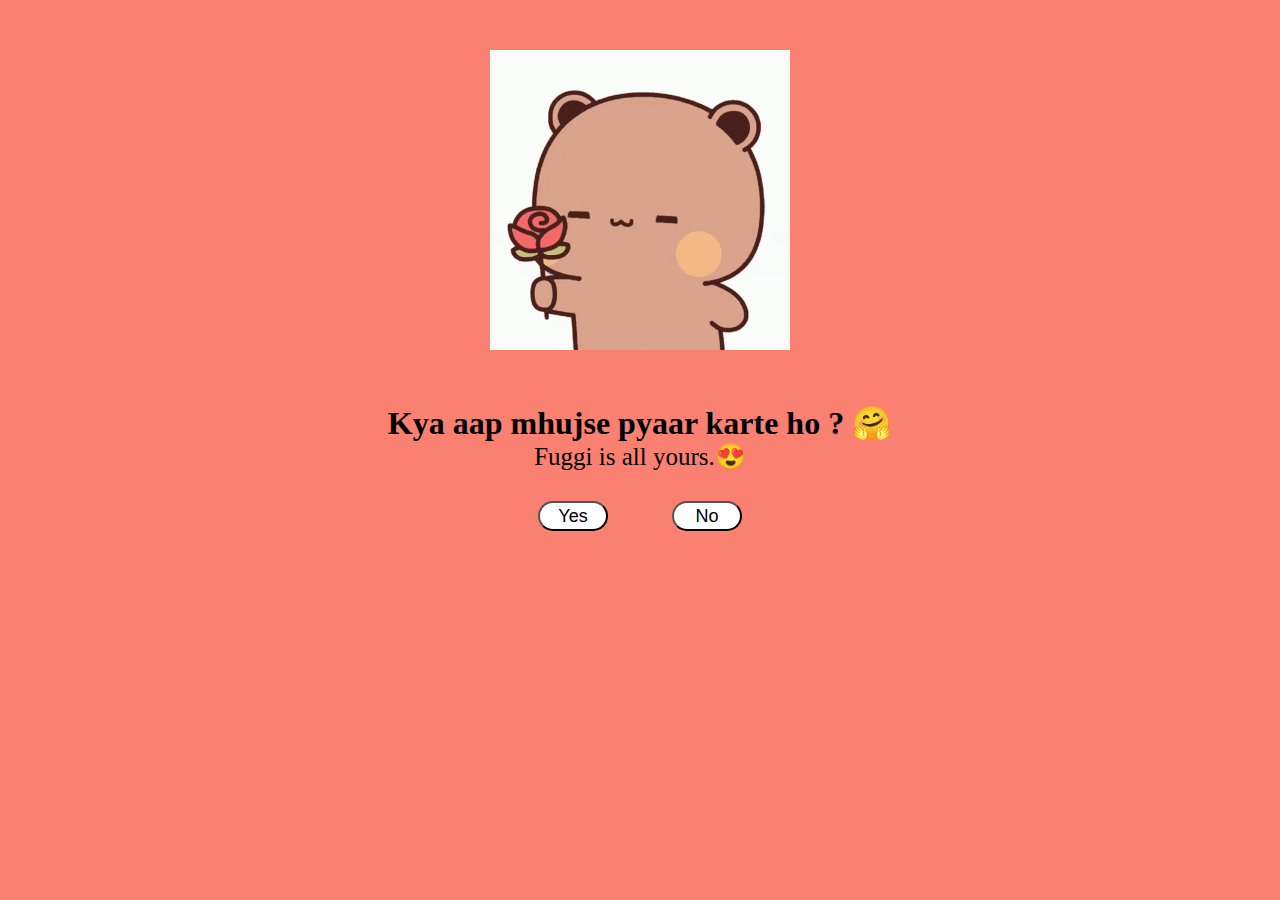
==== index.html @ 18d40f74 "New change" ====
<!DOCTYPE html>
<html lang="en">
<head>
    <meta charset="UTF-8">
    <meta name="viewport" content="width=device-width, initial-scale=1.0">
    <title>Kaddu ! &#128525;</title>
    <link rel="stylesheet" href="Style.css">
</head>
<body>
    <video src="/videos/dudu-flower.mp4" autoplay loop muted playsinline width="300px" height="400px" ></video>
    <h1>Kya aap mhujse pyaar karte ho ? &#129303;</h1>
    <p>Fuggi is all yours.&#128525;</p>
    <a href="/propose5.html"><button> Yes </button></a> 
    <a href="/propose2.html"><button> No </button></a>
</body>
</html>
---- Style.css ----
*{
    margin: 0;
    padding: 0;
    box-sizing: border-box;
    background-color: salmon;
    text-align: center;
}

video {
    pointer-events: none;
}

button {
    color: black;
    background-color: white;
    width: 70px;
    height: 30px;
    font-size: large;
    border-radius: 15px;
    margin: 30px ;
}

#btn{
    display: inline-block;
    position: relative;
    transition: transform 0.3s ease-in-out;
}

#btn:hover{
    transform: translate(100px, 50px);
}

p{
    font-size: 25px;
}
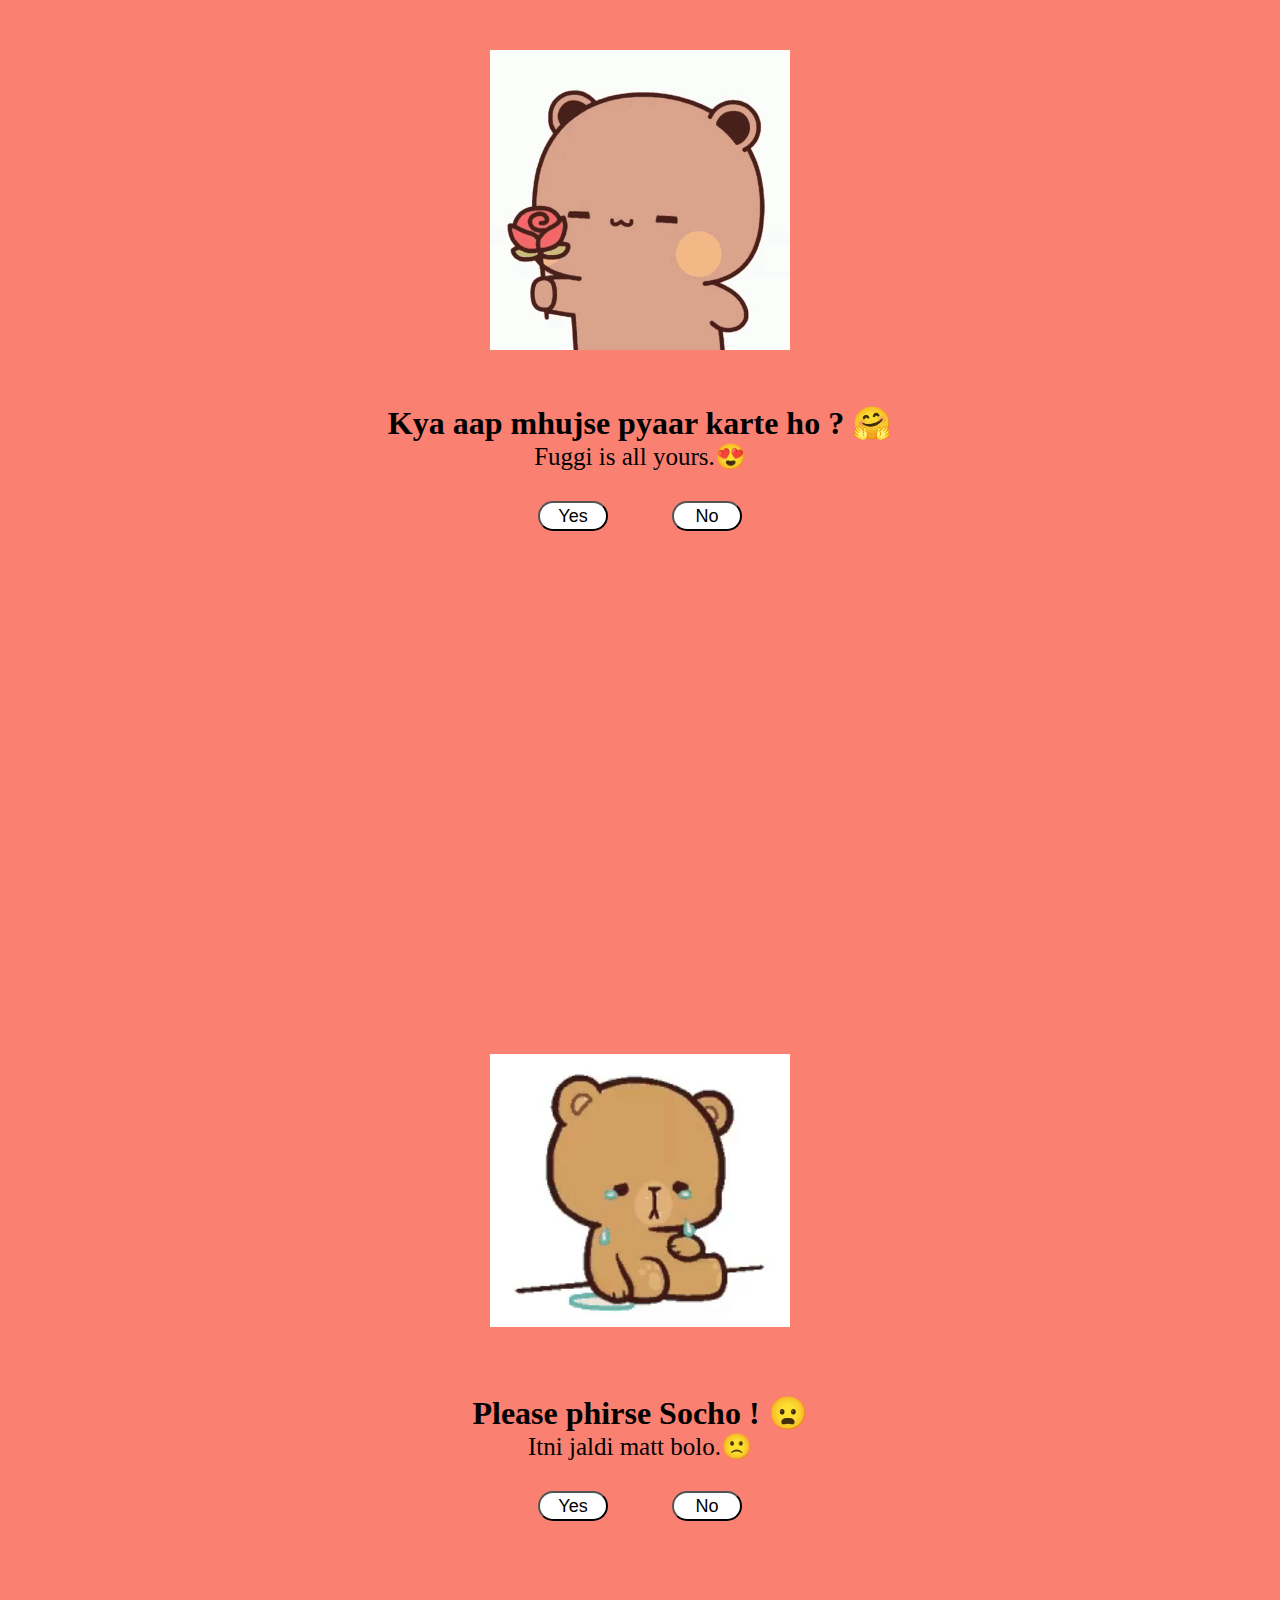
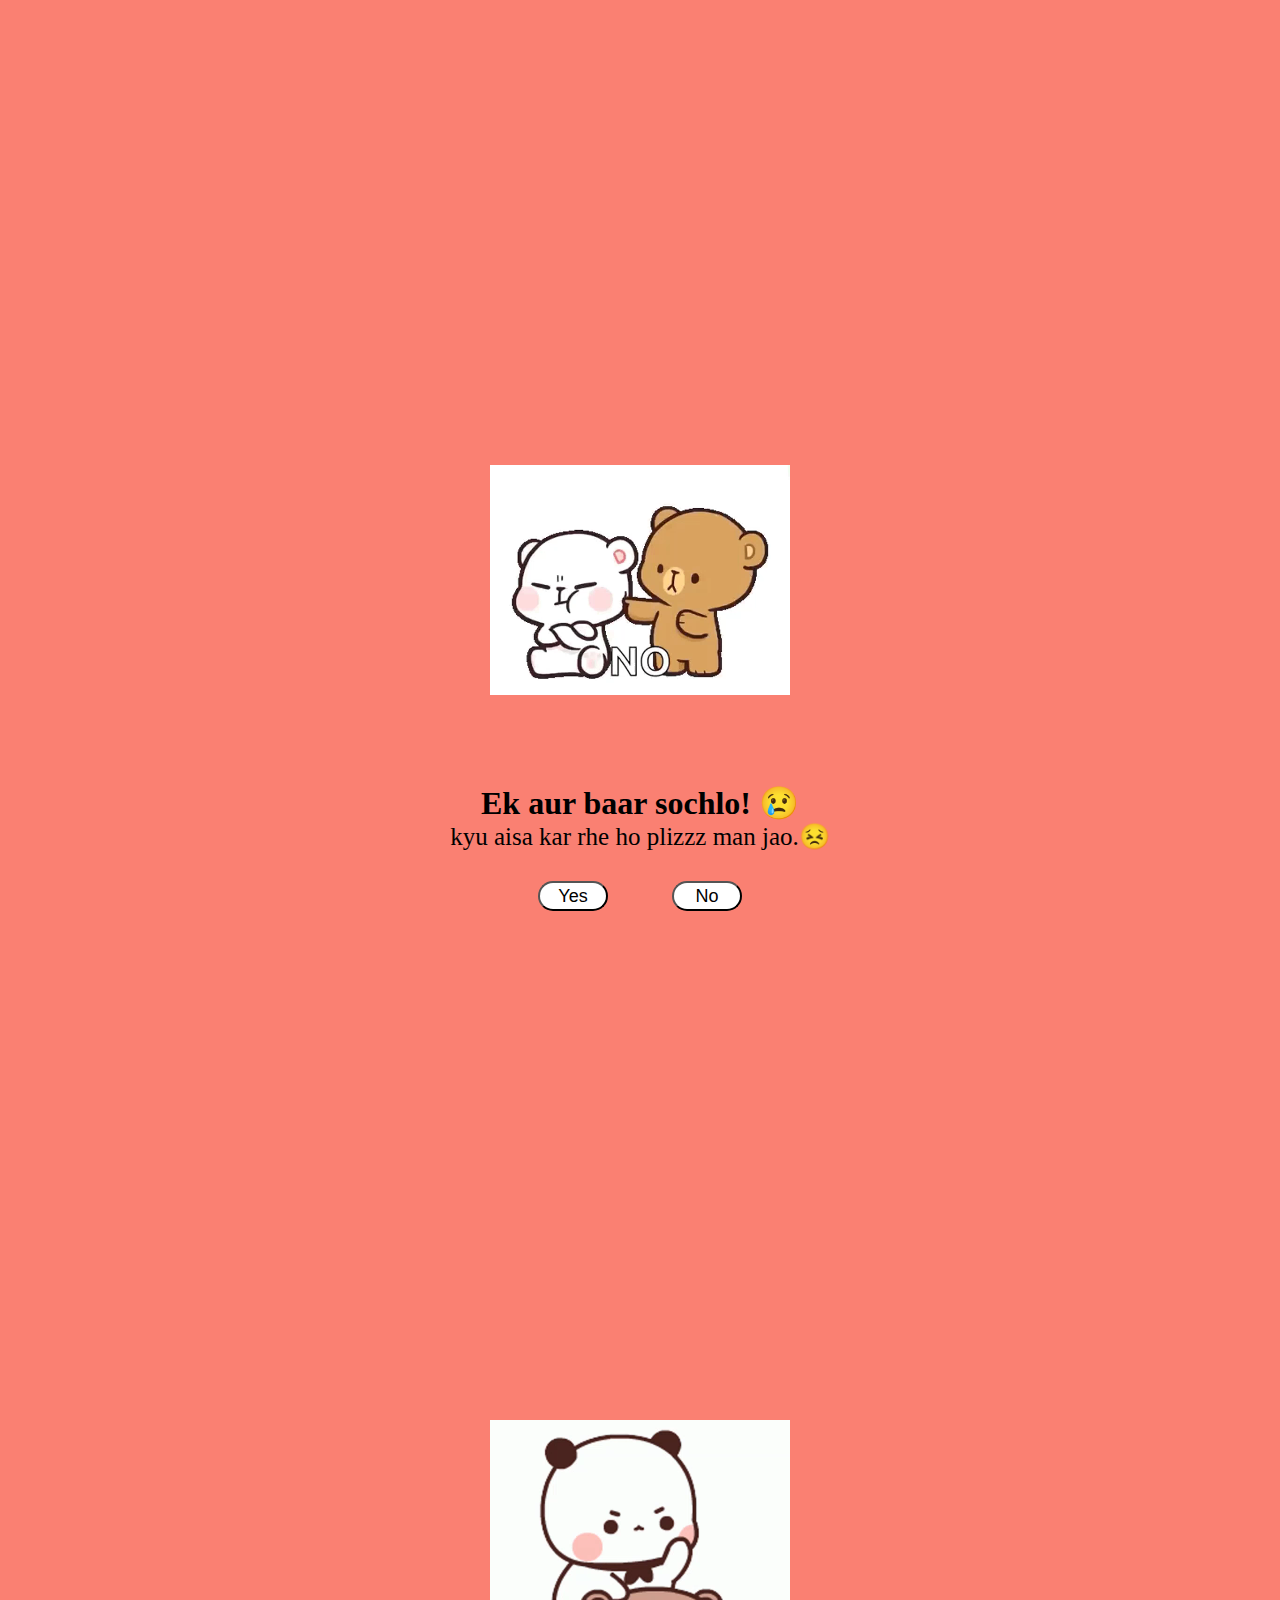
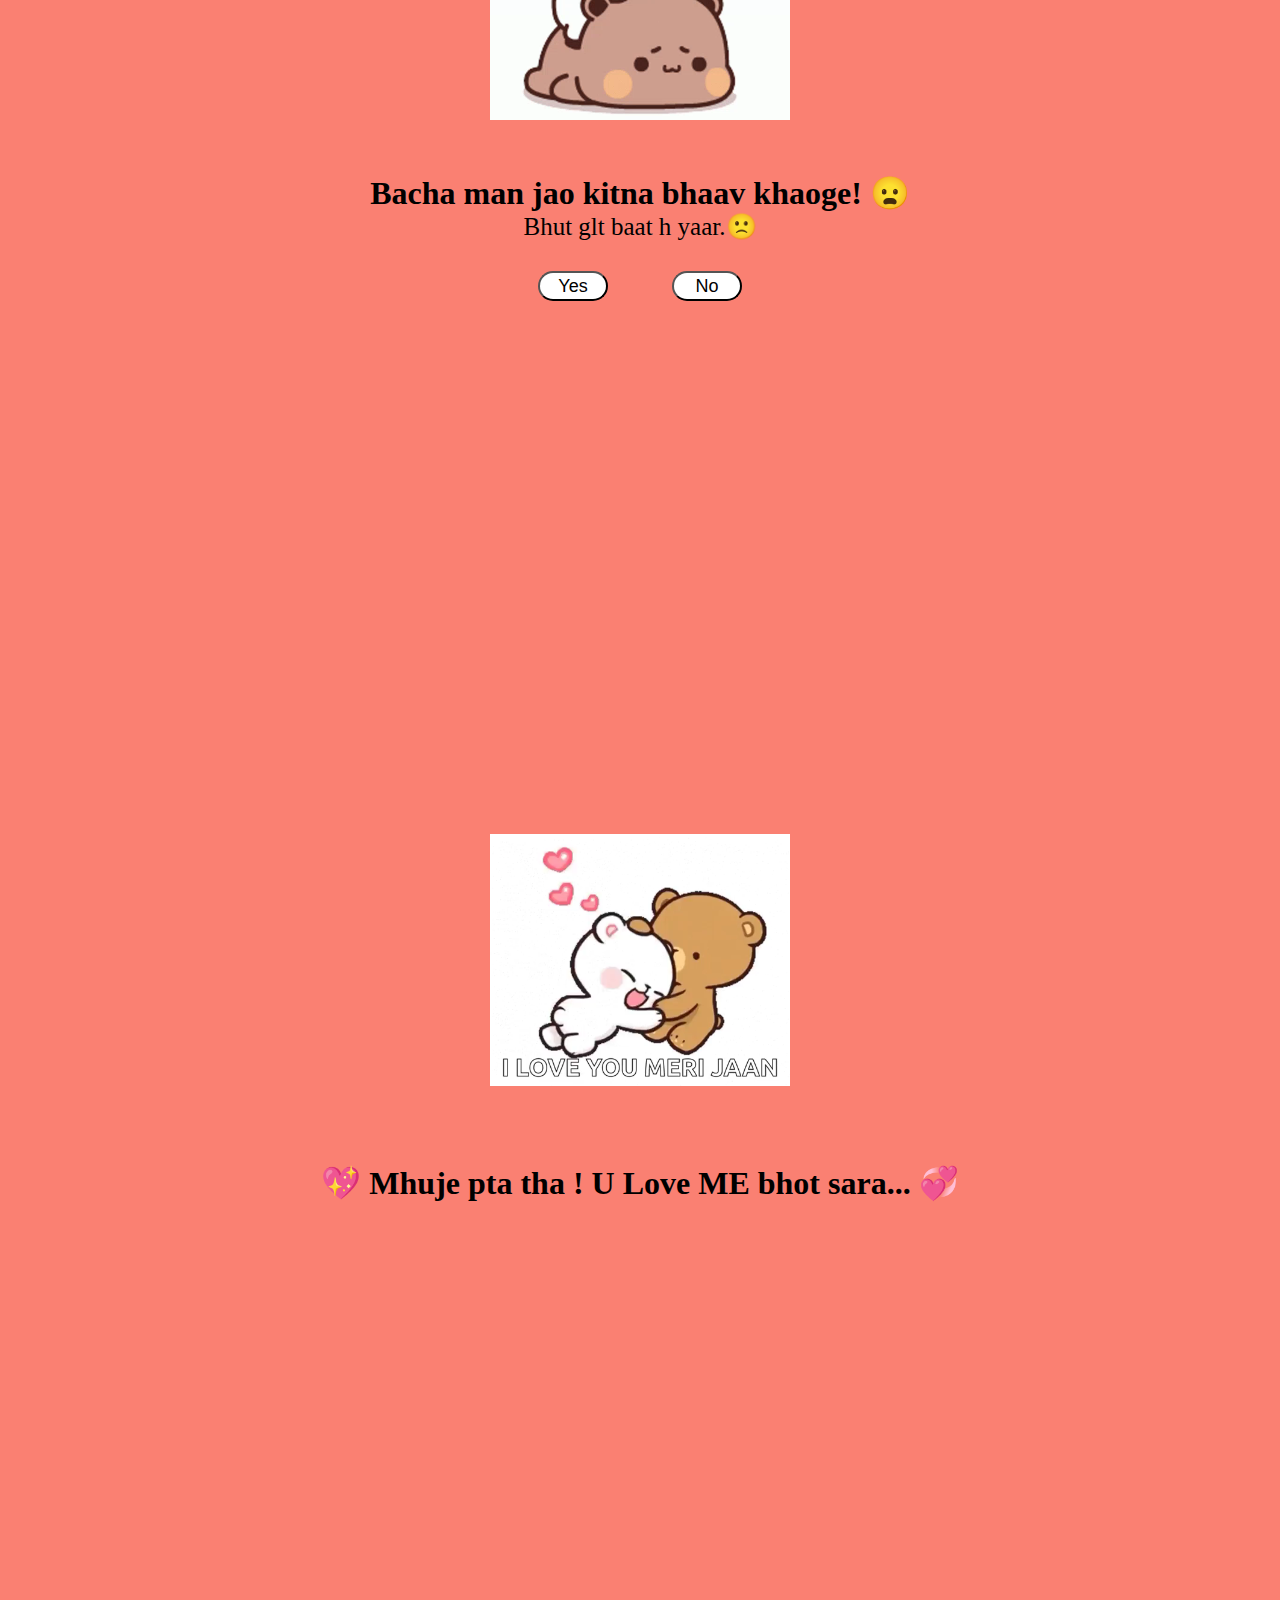
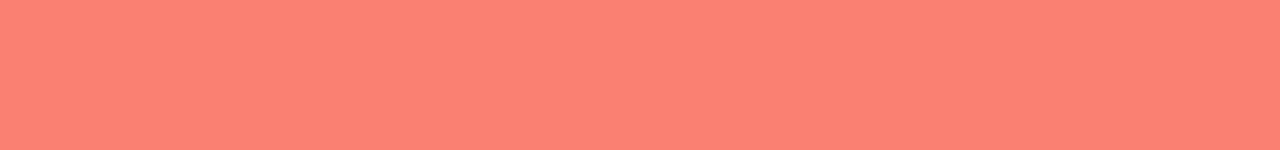
==== commit 9aafc697: "modification" ====
--- a/index.html
+++ b/index.html
@@ -7,10 +7,37 @@
     <link rel="stylesheet" href="Style.css">
 </head>
 <body>
-    <video src="/videos/dudu-flower.mp4" autoplay loop muted playsinline width="300px" height="400px" ></video>
-    <h1>Kya aap mhujse pyaar karte ho ? &#129303;</h1>
-    <p>Fuggi is all yours.&#128525;</p>
-    <a href="/propose5.html"><button> Yes </button></a> 
-    <a href="/propose2.html"><button> No </button></a>
+    <div id="page1">    
+        <video src="/videos/dudu-flower.mp4" autoplay loop muted playsinline width="300px" height="400px" ></video>
+        <h1>Kya aap mhujse pyaar karte ho ? &#129303;</h1>
+        <p>Fuggi is all yours.&#128525;</p>
+        <a href="#page5"><button> Yes </button></a> 
+        <a href="#page2"><button> No </button></a>
+    </div>
+    <div id="page2"> 
+        <video src="/videos/crying.mp4" autoplay loop muted playsinline width="300px" height="400px" ></video>
+        <h1>Please phirse Socho ! &#128550;</h1>
+        <p> Itni jaldi matt bolo.&#128577;</p>
+        <a href="#page5"><button> Yes </button></a> 
+        <a href="#page3"><button> No </button></a>
+    </div>
+    <div id="page3"> 
+        <video src="/videos/bear 3.mp4" autoplay loop muted playsinline width="300px" height="400px" ></video>
+        <h1>Ek aur baar sochlo! &#128546;</h1>
+        <p> kyu aisa kar rhe ho plizzz man jao.&#128547;</p>
+        <a href="#page5"><button> Yes </button></a> 
+        <a href="#page4"><button> No </button></a>
+    </div>
+    <div id="page4"> 
+        <video src="/videos/bear 4.mp4" autoplay loop muted playsinline width="300px" height="400px" ></video>
+        <h1>Bacha man jao kitna bhaav khaoge! &#128550;</h1>
+        <p> Bhut glt baat h yaar.&#128577;</p>
+        <a href="#page5"><button> Yes </button></a> 
+        <button id="btn"> No </button>
+    </div>
+    <div id="page5"> 
+        <video src="/videos/bear 5.mp4" autoplay loop muted playsinline width="300px" height="400px" ></video>
+        <h1>&#128150; Mhuje pta tha ! U Love ME bhot sara... &#128158;</h1>
+    </div>
 </body>
 </html>--- a/Style.css
+++ b/Style.css
@@ -4,6 +4,11 @@
     box-sizing: border-box;
     background-color: salmon;
     text-align: center;
+}
+
+div {
+    /* width: 100vh; */
+    height: 110vh;
 }
 
 video {
